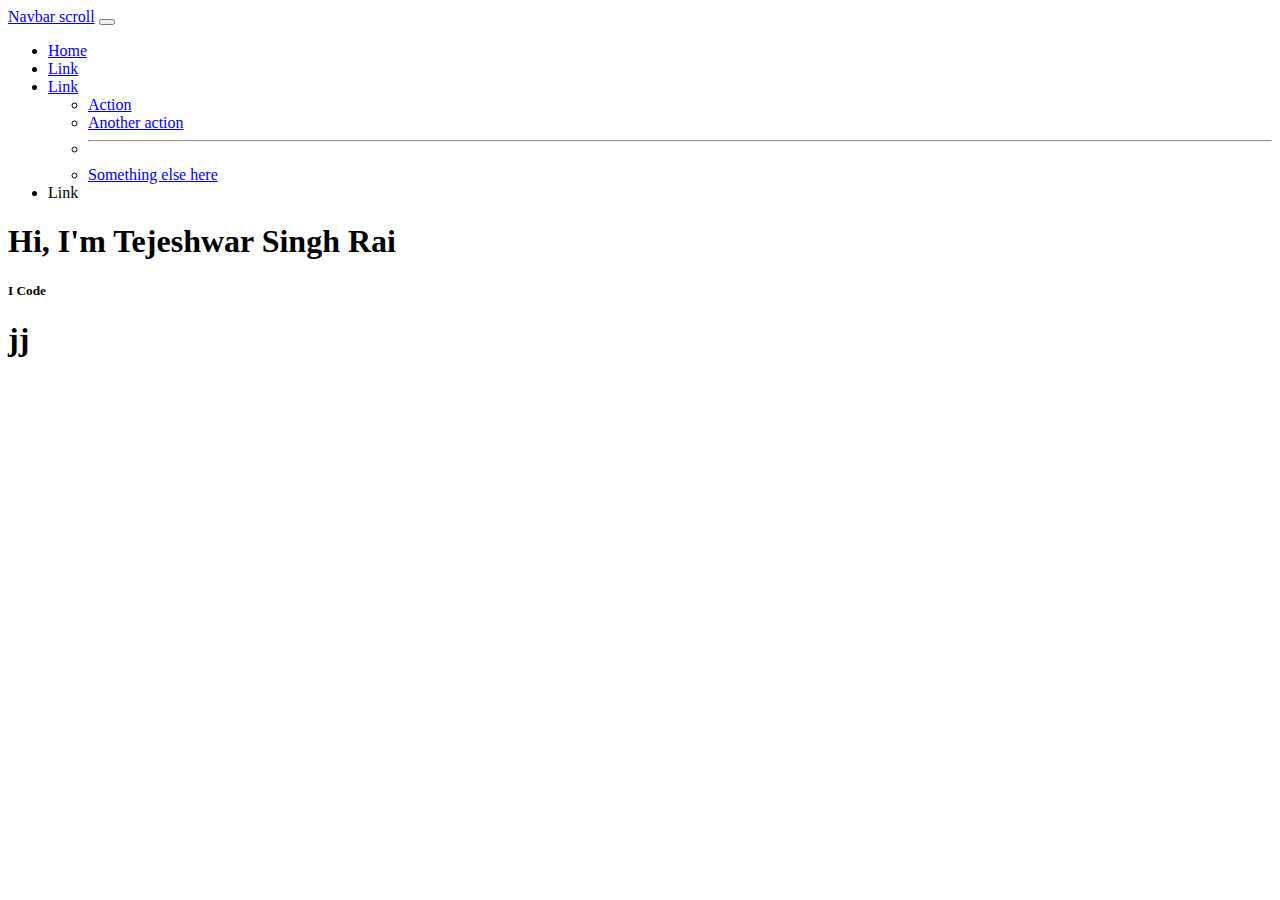
==== index.html @ 7172fe5c "Add files via upload" ====
<!doctype html>
<html lang="en">
  <head>
    <title>Title</title>
    <!-- Required meta tags -->
    <meta charset="utf-8">
    <meta name="viewport" content="width=device-width, initial-scale=1, shrink-to-fit=no">

    <!-- Bootstrap CSS -->
    <link href="https://cdn.jsdelivr.net/npm/bootstrap@5.1.3/dist/css/bootstrap.min.css" rel="stylesheet" integrity="sha384-1BmE4kWBq78iYhFldvKuhfTAU6auU8tT94WrHftjDbrCEXSU1oBoqyl2QvZ6jIW3" crossorigin="anonymous">
    <link rel="stylesheet" href="style/style.css">

  </head>
  <body>

    <!-- <nav class="nav">
      <a class="nav-link" href="#">Tejeshwar Singh Rai</a>
      <a class="nav-link" href="#">Link</a>
      <a class="nav-link disabled" href="#">Disabled link</a>
    </nav> -->

    <nav class="navbar navbar-expand-lg navbar-light bg-*">
      <div class="container-fluid">
        <a class="navbar-brand" href="#">Navbar scroll</a>
        <button class="navbar-toggler" type="button" data-bs-toggle="collapse" data-bs-target="#navbarScroll" aria-controls="navbarScroll" aria-expanded="false" aria-label="Toggle navigation">
          <span class="navbar-toggler-icon"></span>
        </button>
        <div class="collapse navbar-collapse rightalign" id="navbarScroll">
          <ul class="navbar-nav me-auto my-2 my-lg-0 navbar-nav-scroll" style="--bs-scroll-height: 100px;">
            <li class="nav-item">
              <a class="nav-link active" aria-current="page" href="#">Home</a>
            </li>
            <li class="nav-item">
              <a class="nav-link" href="#">Link</a>
            </li>
            <li class="nav-item dropdown">
              <a class="nav-link dropdown-toggle" href="#" id="navbarScrollingDropdown" role="button" data-bs-toggle="dropdown" aria-expanded="false">
                Link
              </a>
              <ul class="dropdown-menu" aria-labelledby="navbarScrollingDropdown">
                <li><a class="dropdown-item" href="#">Action</a></li>
                <li><a class="dropdown-item" href="#">Another action</a></li>
                <li><hr class="dropdown-divider"></li>
                <li><a class="dropdown-item" href="#">Something else here</a></li>
              </ul>
            </li>
            <li class="nav-item">
              <a class="nav-link disabled">Link</a>
            </li>
          </ul>
          <!-- <form class="d-flex">
            <input class="form-control me-2" type="search" placeholder="Search" aria-label="Search">
            <button class="btn btn-outline-success" type="submit">Search</button>
          </form> -->
        </div>
      </div>
    </nav>



<div class="container-md text-center main-name">
  <div class="row">
    <div class="col-md-16">
      <div class="jumbotron">
        <h1 class="display-4">Hi, I'm Tejeshwar Singh Rai</h1>
        <h5 class="text-muted lead">I Code</h5>
      </div>
    </div>
  </div>
</div>

<div class="container-md container2">
   <div class="container-md text-center">
    <h1>jj</h1>
  </div> 
</div>




    <div id="particles-js"></div>

    <script src="lib/particles.js"></script>
    <script src="lib/app.js"></script>


    <!-- Optional JavaScript -->
    <!-- jQuery first, then Popper.js, then Bootstrap JS -->
    <script src="https://code.jquery.com/jquery-3.6.0.min.js" integrity="sha256-/xUj+3OJU5yExlq6GSYGSHk7tPXikynS7ogEvDej/m4=" crossorigin="anonymous"></script>
    <script src="https://cdn.jsdelivr.net/npm/bootstrap@5.1.3/dist/js/bootstrap.bundle.min.js" integrity="sha384-ka7Sk0Gln4gmtz2MlQnikT1wXgYsOg+OMhuP+IlRH9sENBO0LRn5q+8nbTov4+1p" crossorigin="anonymous"></script>
  </body>
</html>
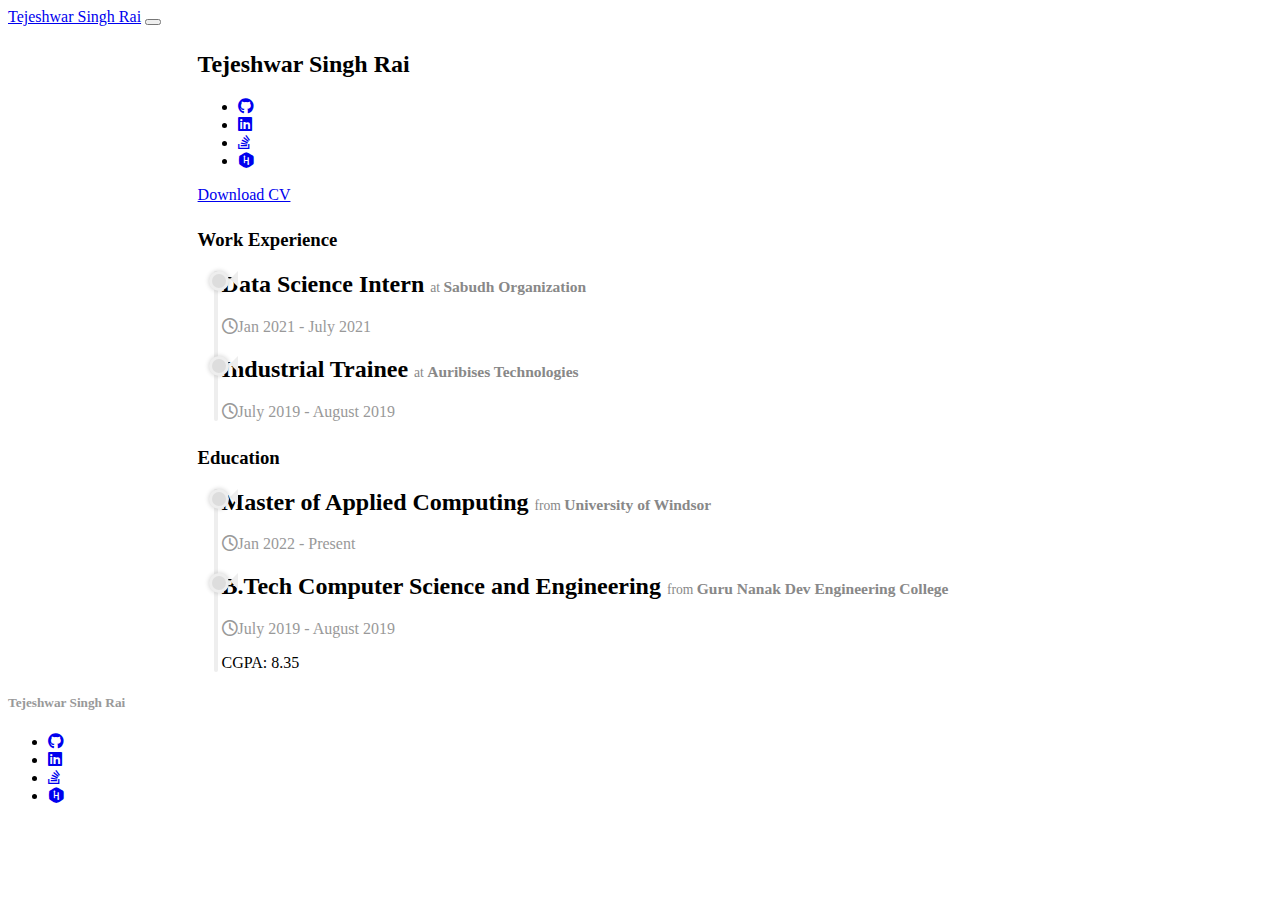
==== commit 85965eba: "Rename cv.html to index.html" ====
--- a/index.html
+++ b/index.html
@@ -8,85 +8,161 @@
 
     <!-- Bootstrap CSS -->
     <link href="https://cdn.jsdelivr.net/npm/bootstrap@5.1.3/dist/css/bootstrap.min.css" rel="stylesheet" integrity="sha384-1BmE4kWBq78iYhFldvKuhfTAU6auU8tT94WrHftjDbrCEXSU1oBoqyl2QvZ6jIW3" crossorigin="anonymous">
+    <link rel="stylesheet" href="https://cdnjs.cloudflare.com/ajax/libs/font-awesome/6.1.1/css/all.min.css">
     <link rel="stylesheet" href="style/style.css">
 
   </head>
-  <body>
-
-    <!-- <nav class="nav">
-      <a class="nav-link" href="#">Tejeshwar Singh Rai</a>
-      <a class="nav-link" href="#">Link</a>
-      <a class="nav-link disabled" href="#">Disabled link</a>
-    </nav> -->
-
-    <nav class="navbar navbar-expand-lg navbar-light bg-*">
-      <div class="container-fluid">
-        <a class="navbar-brand" href="#">Navbar scroll</a>
-        <button class="navbar-toggler" type="button" data-bs-toggle="collapse" data-bs-target="#navbarScroll" aria-controls="navbarScroll" aria-expanded="false" aria-label="Toggle navigation">
-          <span class="navbar-toggler-icon"></span>
-        </button>
-        <div class="collapse navbar-collapse rightalign" id="navbarScroll">
-          <ul class="navbar-nav me-auto my-2 my-lg-0 navbar-nav-scroll" style="--bs-scroll-height: 100px;">
-            <li class="nav-item">
-              <a class="nav-link active" aria-current="page" href="#">Home</a>
-            </li>
-            <li class="nav-item">
-              <a class="nav-link" href="#">Link</a>
-            </li>
-            <li class="nav-item dropdown">
-              <a class="nav-link dropdown-toggle" href="#" id="navbarScrollingDropdown" role="button" data-bs-toggle="dropdown" aria-expanded="false">
-                Link
-              </a>
-              <ul class="dropdown-menu" aria-labelledby="navbarScrollingDropdown">
-                <li><a class="dropdown-item" href="#">Action</a></li>
-                <li><a class="dropdown-item" href="#">Another action</a></li>
-                <li><hr class="dropdown-divider"></li>
-                <li><a class="dropdown-item" href="#">Something else here</a></li>
-              </ul>
-            </li>
-            <li class="nav-item">
-              <a class="nav-link disabled">Link</a>
-            </li>
-          </ul>
-          <!-- <form class="d-flex">
-            <input class="form-control me-2" type="search" placeholder="Search" aria-label="Search">
-            <button class="btn btn-outline-success" type="submit">Search</button>
-          </form> -->
-        </div>
-      </div>
-    </nav>
 
 
+  <body>
+      
+    <nav class="navbar navbar-expand-lg navbar-light bg-*">
+        <div class="container-fluid">
+          <a class="navbar-brand" href="#">Tejeshwar Singh Rai</a>
+          <button class="navbar-toggler" type="button" data-bs-toggle="collapse" data-bs-target="#navbarScroll" aria-controls="navbarScroll" aria-expanded="false" aria-label="Toggle navigation">
+            <span class="navbar-toggler-icon"></span>
+          </button>
+          <!-- <div class="collapse navbar-collapse rightalign" id="navbarScroll">
+            <ul class="navbar-nav me-auto my-2 my-lg-0 navbar-nav-scroll" style="--bs-scroll-height: 100px;">
+              <li class="nav-item">
+                <a class="nav-link active" aria-current="page" href="#">Home</a>
+              </li>
+              <li class="nav-item">
+                <a class="nav-link" href="#">Link</a>
+              </li>
+              <li class="nav-item dropdown">
+                <a class="nav-link dropdown-toggle" href="#" id="navbarScrollingDropdown" role="button" data-bs-toggle="dropdown" aria-expanded="false">
+                  Link
+                </a>
+                <ul class="dropdown-menu" aria-labelledby="navbarScrollingDropdown">
+                  <li><a class="dropdown-item" href="#">Action</a></li>
+                  <li><a class="dropdown-item" href="#">Another action</a></li>
+                  <li><hr class="dropdown-divider"></li>
+                  <li><a class="dropdown-item" href="#">Something else here</a></li>
+                </ul>
+              </li>
+              <li class="nav-item">
+                <a class="nav-link disabled">Link</a>
+              </li>
+            </ul>
+          </div> -->
+        </div>
+      </nav>
 
-<div class="container-md text-center main-name">
-  <div class="row">
-    <div class="col-md-16">
-      <div class="jumbotron">
-        <h1 class="display-4">Hi, I'm Tejeshwar Singh Rai</h1>
-        <h5 class="text-muted lead">I Code</h5>
-      </div>
+    <div class="page-content">
+            <div class="cover shadow-lg bg-white container-content">
+                <div class="cover-bg p-3 p-lg-4">
+                  <div class="row">
+                    <div class="text-center text-md-start">
+                      <h2 class="h1 mt-2 text-center" data-aos="fade-left" data-aos-delay="0">Tejeshwar Singh Rai</h2>
+                      <!-- <p class="text-center" data-aos="fade-left" data-aos-delay="100">taareef</p> -->
+                      <nav role="navigation">
+                        <ul class="nav justify-content-center">
+                          <li class="nav-item"><a class="nav-link text-black-50" href="https://twitter.com/templateflip" title="Github"><i class="fa-brands fa-github"></i><span class="menu-title sr-only">Twitter</span></a>
+                          </li>
+                          <li class="nav-item"><a class="nav-link text-black-50" href="https://www.facebook.com/templateflip" title="LinkedIn"><i class="fa-brands fa-linkedin"></i><span class="menu-title sr-only">Facebook</span></a>
+                          </li>
+                          <li class="nav-item"><a class="nav-link text-black-50" href="https://www.instagram.com/templateflip" title="Stack Overflow"><i class="fa-brands fa-stack-overflow"></i><span class="menu-title sr-only">Instagram</span></a>
+                          </li>
+                          <li class="nav-item"><a class="nav-link text-black-50" href="https://github.com/templateflip" title="HackerRank"><i class="fa-brands fa-hackerrank"></i><span class="menu-title sr-only">Github</span></a>
+                          </li>
+                        </ul>
+                        </nav>
+                      <div class="d-print-none text-center" data-aos="fade-left" data-aos-delay="200">
+                        <a class="btn btn-light text-dark shadow-sm mt-1 me-1" href="cvw1.pdf" download="Resume" target="_blank">Download CV</a>
+                        <!-- <a href="cvw1.pdf" download="Resume">Download</a> -->
+                        <!-- <a class="btn btn-success shadow-sm mt-1" href="#contact">Hire Me</a> -->
+                    </div>
+                    </div>
+                  </div>
+                </div>
+        </div>
+
+            <div class="cover shadow-lg bg-white container-content">
+                <div class="cover-bg p-3 p-lg-4">
+                  <div class="row">
+                    <div class="text-center text-md-start">
+                        <div class="row">
+                            <h3 class="text-center">Work Experience</h3>
+                            <div class="col-lg-10 mx-auto">  
+                                <!-- Timeline -->
+                                <ul class="timeline">
+                                    <li class="timeline-item bg-white rounded ml-3 p-4 shadow">
+                                        <div class="timeline-arrow"></div>
+                                        <h2 class="h5 mb-0">Data Science Intern <span class="at-text">at </span> <span class = "company-name">Sabudh Organization</span></h2>
+                                        <span class="small text-gray"><i class="fa-regular fa-clock mx-2"></i>Jan 2021 - July 2021</span>
+                                        <!-- <p class="text-small mt-2 font-weight-light"></p> -->
+                                    </li>
+                                    <li class="timeline-item bg-white rounded ml-3 p-4 shadow">
+                                        <div class="timeline-arrow"></div>
+                                        <h2 class="h5 mb-0">Industrial Trainee <span class="at-text">at </span> <span class = "company-name">Auribises Technologies</span></h2>                                        
+                                        <span class="small text-gray"><i class="fa-regular fa-clock mx-2"></i>July 2019 - August 2019</span>
+                                        <!-- <p class="text-small mt-2 font-weight-light">CGPA: 8.35</p> -->
+                                    </li>
+                                </ul><!-- End -->
+                            </div>
+                    </div>
+                  </div>
+                </div> 
     </div>
-  </div>
+    </div>
+    
+
+    <div class="cover shadow-lg bg-white container-content">
+        <div class="cover-bg p-3 p-lg-4">
+          <div class="row">
+            <div class="text-center text-md-start">
+                <div class="row">
+                    <h3 class="text-center">Education</h3>
+                    <div class="col-lg-10 mx-auto">  
+                        <!-- Timeline -->
+                        <ul class="timeline">
+                            <li class="timeline-item bg-white rounded ml-3 p-4 shadow">
+                                <div class="timeline-arrow"></div>
+                                <h2 class="h5 mb-0">Master of Applied Computing <span class="at-text">from </span> <span class = "company-name">University of Windsor</span></h2>
+                                <span class="small text-gray"><i class="fa-regular fa-clock mx-2"></i>Jan 2022 - Present</span>
+                                <!-- <p class="text-small mt-2 font-weight-light">Lorem ipsum dolor sit amet, consectetur adipiscing elit. Quisque scelerisque diam non nisi semper, et elementum lorem ornare. Maecenas placerat facilisis mollis. Duis sagittis ligula in sodales vehicula....</p> -->
+                            </li>
+                            <li class="timeline-item bg-white rounded ml-3 p-4 shadow">
+                                <div class="timeline-arrow"></div>
+                                <h2 class="h5 mb-0">B.Tech Computer Science and Engineering <span class="at-text">from </span> <span class = "company-name">Guru Nanak Dev Engineering College</span></h2>                                        
+                                <span class="small text-gray"><i class="fa-regular fa-clock mx-2"></i>July 2019 - August 2019</span>
+                                <p class="text-small mt-2 font-weight-light">CGPA: 8.35</p>
+                            </li>
+                        </ul><!-- End -->
+                    </div>
+            </div>
+          </div>
+        </div> 
+</div>
 </div>
 
-<div class="container-md container2">
-   <div class="container-md text-center">
-    <h1>jj</h1>
-  </div> 
-</div>
+<div class="text-center text-md-start">
+    <h5 class="h5 mt-2 text-center mt-5 text-gray" data-aos="fade-left" data-aos-delay="0">Tejeshwar Singh Rai</h5>
+
+    <nav role="navigation">
+        <ul class="nav justify-content-center">
+          <li class="nav-item"><a class="nav-link text-black-50" href="https://github.com/TejeshwarRai" title="Github"><i class="fa-brands fa-github"></i><span class="menu-title sr-only">Twitter</span></a>
+          </li>
+          <li class="nav-item"><a class="nav-link text-black-50" href="https://www.linkedin.com/in/tejeshwar-rai/" title="LinkedIn"><i class="fa-brands fa-linkedin"></i><span class="menu-title sr-only">Facebook</span></a>
+          </li>
+          <li class="nav-item"><a class="nav-link text-black-50" href="https://stackoverflow.com/users/11294292/tejeshwar-rai" title="Stack Overflow"><i class="fa-brands fa-stack-overflow"></i><span class="menu-title sr-only">Instagram</span></a>
+          </li>
+          <li class="nav-item"><a class="nav-link text-black-50" href="https://www.hackerrank.com/tejeshwarrai" title="HackerRank"><i class="fa-brands fa-hackerrank"></i><span class="menu-title sr-only">Github</span></a>
+          </li>
+        </ul>
+        </nav>
+
+    </div>
+
+    </div>
 
 
 
 
-    <div id="particles-js"></div>
-
-    <script src="lib/particles.js"></script>
-    <script src="lib/app.js"></script>
-
-
-    <!-- Optional JavaScript -->
-    <!-- jQuery first, then Popper.js, then Bootstrap JS -->
-    <script src="https://code.jquery.com/jquery-3.6.0.min.js" integrity="sha256-/xUj+3OJU5yExlq6GSYGSHk7tPXikynS7ogEvDej/m4=" crossorigin="anonymous"></script>
-    <script src="https://cdn.jsdelivr.net/npm/bootstrap@5.1.3/dist/js/bootstrap.bundle.min.js" integrity="sha384-ka7Sk0Gln4gmtz2MlQnikT1wXgYsOg+OMhuP+IlRH9sENBO0LRn5q+8nbTov4+1p" crossorigin="anonymous"></script>
-  </body>
-</html>+  <!-- Optional JavaScript -->
+  <!-- jQuery first, then Popper.js, then Bootstrap JS -->
+  <script src="https://code.jquery.com/jquery-3.6.0.min.js" integrity="sha256-/xUj+3OJU5yExlq6GSYGSHk7tPXikynS7ogEvDej/m4=" crossorigin="anonymous"></script>
+  <script src="https://cdn.jsdelivr.net/npm/bootstrap@5.1.3/dist/js/bootstrap.bundle.min.js" integrity="sha384-ka7Sk0Gln4gmtz2MlQnikT1wXgYsOg+OMhuP+IlRH9sENBO0LRn5q+8nbTov4+1p" crossorigin="anonymous"></script>
+</body>
+</html>
--- a/style/style.css
+++ b/style/style.css
@@ -0,0 +1,120 @@
+/* width */
+::-webkit-scrollbar {
+width: 10px;
+}
+
+/* Track */
+::-webkit-scrollbar-track {
+background: #f1f1f1; 
+}
+
+/* Handle */
+::-webkit-scrollbar-thumb {
+background: #888; 
+}
+
+/* Handle on hover */
+::-webkit-scrollbar-thumb:hover {
+background: #555; 
+}
+
+.rightalign {
+    float: right;
+    position: absolute;
+    right: 30px;
+}
+
+.main-name {
+    margin: 0;
+    position: absolute;
+    top: 50%;
+    left: 50%;
+    -ms-transform: translate(-50%, -50%);
+    transform: translate(-50%, -50%);
+}
+
+.container2 {
+    position: absolute;
+    margin-top: 2%;
+    top: 100%;
+    left: 50%;
+    -ms-transform: translate(-50%, -50%);
+    transform: translate(-50%, -50%);
+}
+
+.at-text {
+    font-size: 0.85rem;
+    color: #888;
+    font-weight: lighter;
+}
+
+.company-name {
+    font-size: 0.97rem;
+    color: #888;
+    font-weight: light;
+}
+
+/* CV */
+
+.container-content {
+    margin-top: 2%;
+    max-width: 70%;
+    margin-left: auto;
+    margin-right: auto;
+    border-radius: 10px;
+}
+
+
+/*  */
+
+ul.timeline {
+    list-style-type: none;
+    position: relative;
+    padding-left: 1.5rem;
+}
+
+ /* Timeline vertical line */
+ul.timeline:before {
+    content: ' ';
+    background: #eee;
+    display: inline-block;
+    position: absolute;
+    left: 16px;
+    width: 4px;
+    height: 100%;
+    z-index: 400;
+    border-radius: 1rem;
+}
+
+li.timeline-item {
+    margin: 20px 0;
+}
+
+/* Timeline item arrow */
+.timeline-arrow {
+    border-top: 0.5rem solid transparent;
+    border-right: 0.5rem solid #eee;
+    border-bottom: 0.5rem solid transparent;
+    display: block;
+    position: absolute;
+    left: 2rem;
+}
+
+/* Timeline item circle marker */
+li.timeline-item::before {
+    content: ' ';
+    background: #ddd;
+    display: inline-block;
+    position: absolute;
+    border-radius: 50%;
+    border: 3px solid #eee;
+    left: 11px;
+    width: 14px;
+    height: 14px;
+    z-index: 400;
+    box-shadow: 0 0 5px rgba(0, 0, 0, 0.2);
+}
+
+.text-gray {
+    color: #999;
+}